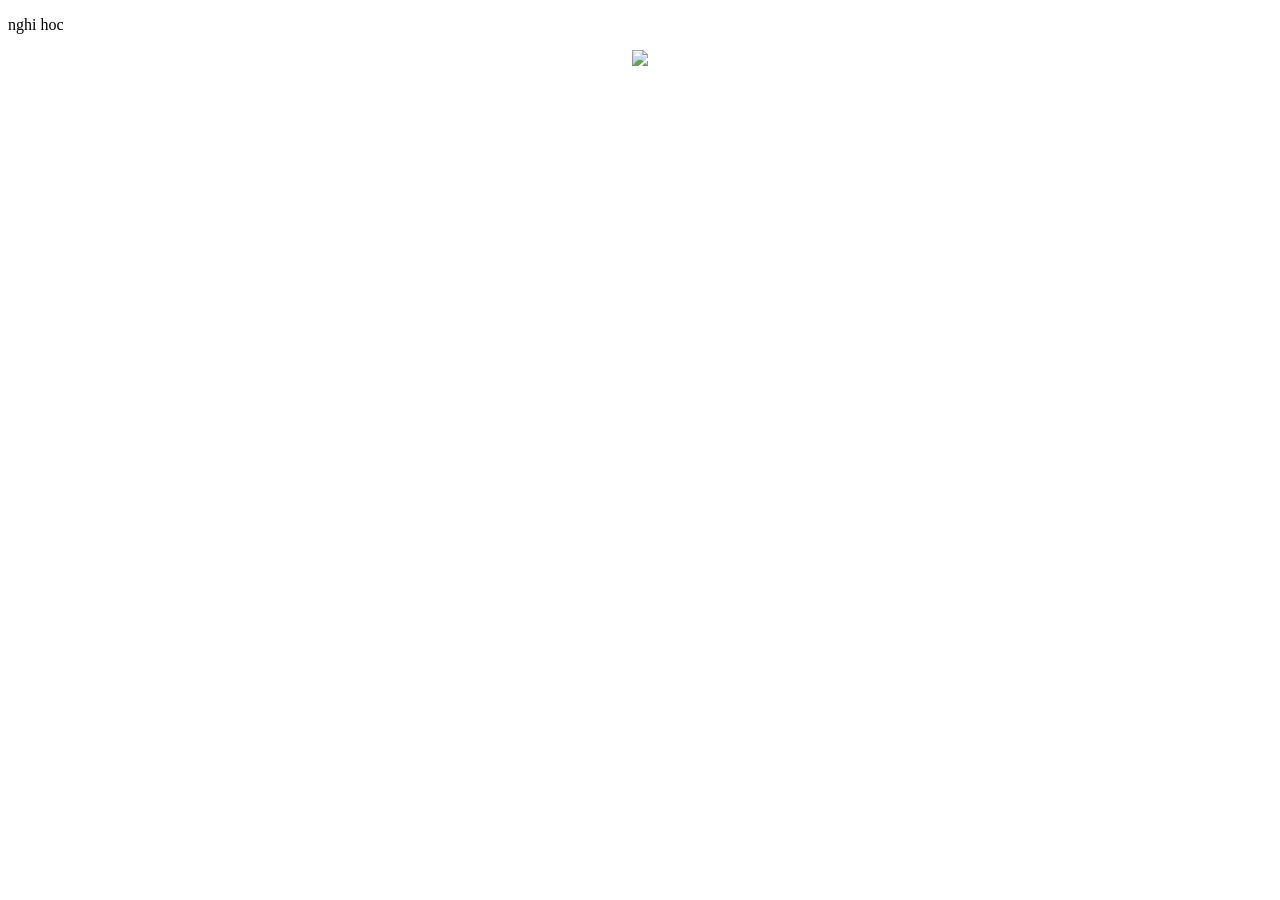
==== index.html @ 02c0c24c "Add files via upload" ====
<!DOCTYPE html>
<html lang="en">
<head>
    <meta charset="UTF-8">
    <meta name="viewport" content="width=device-width, initial-scale=1.0">
    <title>Hằng ngáo </title>
</head>
<body>
    <p>nghi hoc
    </p>
    <p style="text-align: center ;"><img src="./img/anh.png" style="width: 600;"></p>
</body>
</html>
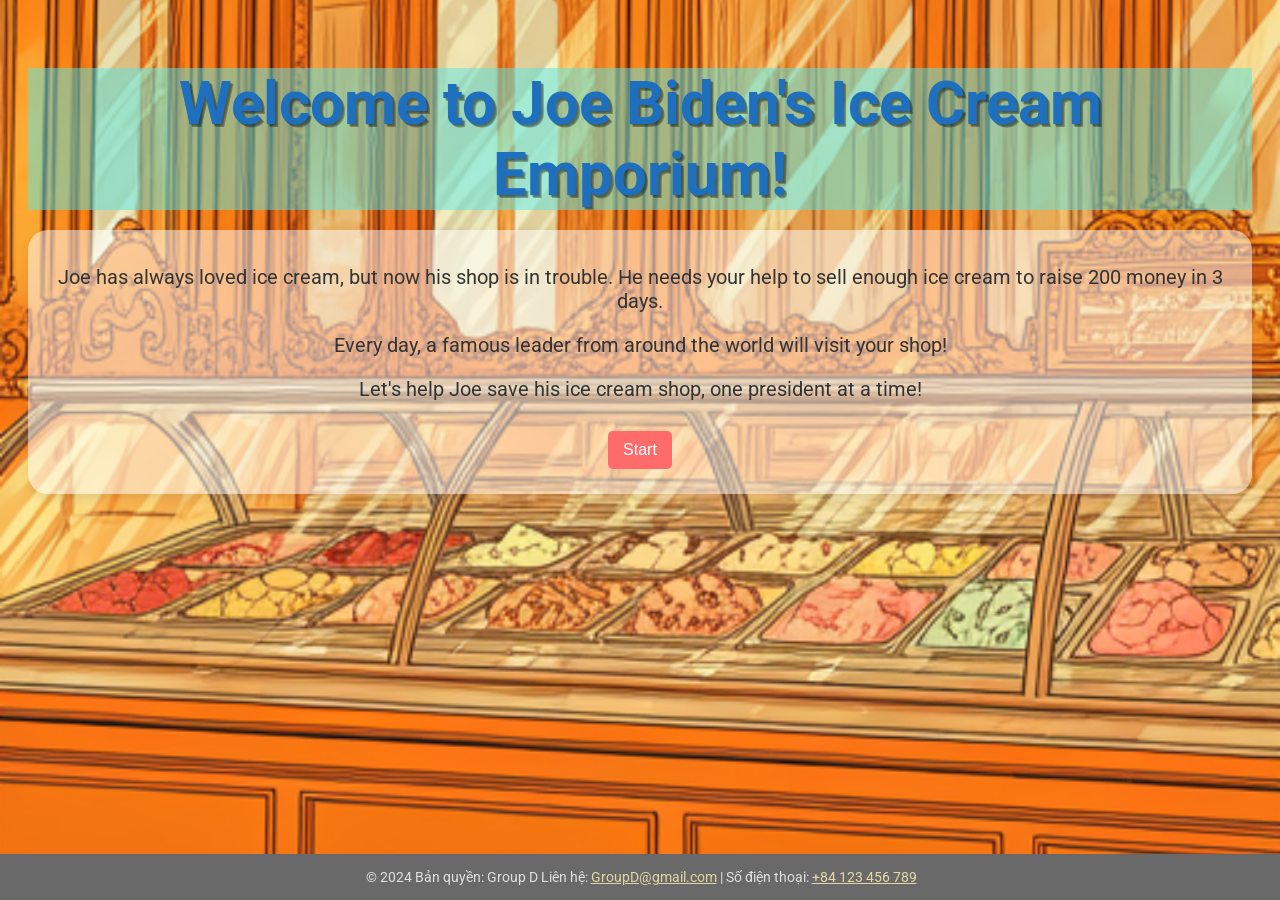
==== commit 4f3e6c31: "Add files via upload" ====
--- a/index.html
+++ b/index.html
@@ -3,11 +3,71 @@
 <head>
     <meta charset="UTF-8">
     <meta name="viewport" content="width=device-width, initial-scale=1.0">
-    <title>Hằng ngáo </title>
+    <meta name="description" content="web game Group D" />
+    <meta name="keywords" content="game, iceCream" />
+    <meta name="author" content="Group D, Thu Hang" />
+    <link rel="icon" type="image/png" sizes="32x32" href="icon.png"/>
+    <link rel="stylesheet" href="style.css"> <!-- CSS Link -->
+    <script src="g.js" defer></script> <!-- JavaScript Link -->
+    <title>Ice Cream</title>
+    <link href="https://fonts.googleapis.com/css2?family=Roboto:wght@400;700&display=swap" rel="stylesheet">
 </head>
-<body>
-    <p>nghi hoc
-    </p>
-    <p style="text-align: center ;"><img src="./img/anh.png" style="width: 600;"></p>
+<body onload="welcomeUser()">
+    <audio id="background-music" src="music.ogg" loop></audio>
+    <h1>Welcome to Joe Biden's Ice Cream Emporium!</h1>
+    <div id="intro-container">
+        <p>Joe has always loved ice cream, but now his shop is in trouble. He needs your help to sell enough ice cream to raise 200 money in 3 days.</p>
+        <p>Every day, a famous leader from around the world will visit your shop!</p>
+        <p>Let's help Joe save his ice cream shop, one president at a time!</p>
+        <button id="start-button">Start</button>
+    </div>
+    <div id="game-container" style="display: none;">
+        <h2 id="day-info"></h2>
+        <div id="shop-options"></div>
+        <div id="recipe-display" style="display: none;"></div>
+        <div id="restock-form">
+            <h2>Restock</h2>
+            <label for="item-select">Choose Ingredient:</label>
+            <select id="item-select">
+                <option value="1">Chocolate (5 money per unit)</option>
+                <option value="2">Sprinkles (10 money per unit)</option>
+                <option value="3">Cones (2 money per unit)</option>
+                <option value="4">Vanilla (4 money per unit)</option>
+            </select>
+            <br>
+            <br>
+            <label for="quantity-input">Quantity:</label>
+            <input type="number" id="quantity-input" min="1" value="1">
+            <br>
+            <br>
+            <div>
+                <button id="buy-button">Buy</button>            
+                <button id="cancel-button">Cancel</button>
+            </div>
+        </div>
+        <div id="order-form" style="display: none;">
+            <h2 id="customer-name"></h2>
+            <p id="customer-dialogue"></p>
+            <div id="order-ingredients"></div>
+            <button id="submit-order-button">Submit Order</button>
+            <button id="cancel-order-button">Cancel Order</button>
+        </div>
+        <div id="order-ingredients"></div>
+    </div>
+    
+   <footer style="
+   background-color: #696969;
+   color: #e2dfdf;
+   padding: 1px 1px; /* Reduced padding for a compact frame */
+   font-size: 14px; /* Reduced font size */
+   text-align: center;
+   position: fixed;
+   bottom: 0;
+   left: 0;
+   width: 100%;
+">
+   <p>&copy; 2024 Bản quyền: Group D   Liên hệ: <a href="mailto:email@company.com" style="color: #e2d5a2;">GroupD@gmail.com</a> | Số điện thoại: <a href="tel:+84123456789" style="color: #e6d9a6;">+84 123 456 789</a></p>
+</footer>
+
 </body>
-</html>+</html>
--- a/style.css
+++ b/style.css
@@ -0,0 +1,201 @@
+
+        body {
+            font-family: 'Roboto', sans-serif;
+            background-image: url('/kem.png');
+            background-size: cover; /* Cover the entire page */
+            background-repeat: no-repeat; /* Do not repeat the image */
+            background-position: center; /* Center the image */
+            color: #333;
+            text-align: center;
+            padding: 20px;
+        }
+
+        body {
+            font-family: 'Roboto', sans-serif;
+            background-color: #f0f4f8;
+            color: #333;
+            text-align: center;
+            padding: 20px;
+        }
+        h1 {
+            margin-bottom: 20px;
+            font-size: 60px; /* Kích thước chữ */
+            font-weight: bold; /* Đậm */
+            color: #1f6fbf; /* Màu chữ */
+            text-shadow: 1px 1px 0 rgba(0,0,0,0.1), 
+                        2px 2px 0 rgba(0,0,0,0.2), 
+                        3px 3px 0 rgba(0,0,0,0.3);
+           
+            display: inline-block; /* Cho phép căn giữa */
+            background-color: rgba(88, 232, 230, 0.5);
+    
+        }
+        #intro-container, #game-container {
+            border-radius: 20px;
+            padding: 15px;
+            box-shadow: 0 4px 10px rgba(54, 43, 69, 0.1);
+            transition: all 0.3s ease;
+            background-color: rgba(255, 255, 255, 0.5); /* Màu trắng với độ mờ 50% */
+            font-size: 20px;
+           
+
+        }
+        button {
+            margin: 5px;
+            padding: 10px 20px;
+            font-size: 16px;
+            border: none;
+            border-radius: 5px;
+            background-color: #ff6b6b;
+            color: white;
+            cursor: pointer;
+            transition: background-color 0.3s ease;
+        }
+        button:hover {
+            background-color: #b01a1a;
+        }
+        .storage-list, .recipe-list {
+            list-style: none;
+            padding: 0;
+            margin: 20px 0;
+            text-align: left;
+        }
+        .storage-list li, .recipe-list li {
+            background-color: #f8f9fa;
+            margin: 5px 0;
+            padding: 10px;
+            border-radius: 5px;
+            box-shadow: 0 2px 5px rgba(0, 0, 0, 0.1);
+        }
+        .back-button {
+            margin-top: 20px;
+            background-color: #007bff;
+        }
+        #restock-form {
+            display: none;
+            margin-top: 20px;
+            text-align: left;
+            margin-left: 20px;
+        }
+        #item-select, #quantity-input {
+            width: 200px; /* Set the width to your desired value */
+            padding: 5px; /* Optional: Add some padding for better appearance */
+        }
+        #order-form {
+            display: none;
+            margin-top: 20px;
+            padding: 20px;
+            background-color: #fff;
+            border-radius: 10px;
+            box-shadow: 0 4px 10px rgba(0, 0, 0, 0.1);
+            text-align: left;
+        }
+
+        #customer-name {
+            font-size: 24px;
+            color: #333;
+            margin-bottom: 10px;
+        }
+
+        #customer-dialogue {
+            font-style: italic;
+            margin-bottom: 20px;
+            color: #666;
+        }
+
+        #order-ingredients label {
+            display: block;
+            margin: 10px 0 5px;
+            font-weight: bold;
+        }
+
+        #order-ingredients input {
+            width: 100px;
+            padding: 5px;
+            border: 1px solid #ccc;
+            border-radius: 5px;
+            transition: border-color 0.3s ease;
+        }
+
+        #order-ingredients input:focus {
+            border-color: #ff6b6b;
+        }
+
+        button {
+            margin: 10px 5px;
+            padding: 10px 15px;
+            border: none;
+            border-radius: 5px;
+            background-color: #ff6b6b;
+            color: white;
+            cursor: pointer;
+            transition: background-color 0.3s ease;
+        }
+
+        button:hover {
+            background-color: #ff4a4a;
+        }
+
+        button.cancel {
+            background-color: #007bff;
+        }
+
+        button.cancel:hover {
+            background-color: #0056b3;
+        }
+        #restock-form {
+            display: none;
+            margin-top: 20px;
+            padding: 20px;
+            background-color: #fff;
+            border-radius: 10px;
+            box-shadow: 0 4px 10px rgba(0, 0, 0, 0.1);
+            text-align: left;
+        }
+
+        h2 {
+            color: #333;
+            margin-bottom: 15px;
+        }
+
+        label {
+            display: block;
+            margin: 10px 0 5px;
+            font-weight: bold;
+        }
+
+        select, input[type="number"] {
+            width: 200px; /* Maintain the desired width */
+            padding: 5px;
+            border: 1px solid #ccc;
+            border-radius: 5px;
+            transition: border-color 0.3s ease;
+        }
+
+        select:focus, input[type="number"]:focus {
+            border-color: #ff6b6b;
+        }
+
+        button {
+            margin: 10px 5px;
+            padding: 10px 15px;
+            border: none;
+            border-radius: 5px;
+            background-color: #ff6b6b;
+            color: white;
+            cursor: pointer;
+            transition: background-color 0.3s ease;
+        }
+
+        button:hover {
+            background-color: #ff4a4a;
+        }
+
+        button.cancel {
+            background-color: #007bff;
+        }
+
+        button.cancel:hover {
+            background-color: #0056b3;
+        }
+    
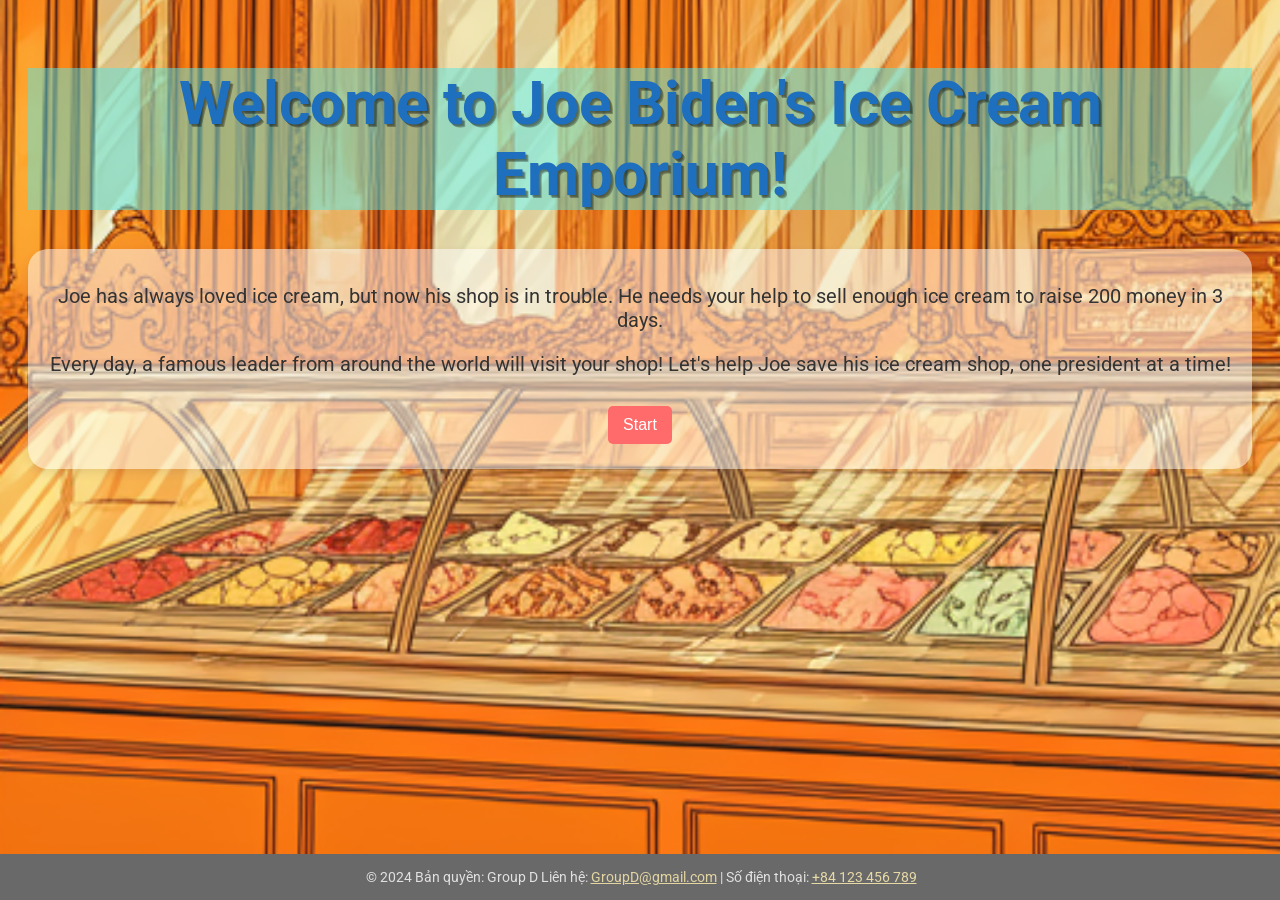
==== commit 129ee49d: "Update index.html" ====
--- a/index.html
+++ b/index.html
@@ -15,10 +15,11 @@
 <body onload="welcomeUser()">
     <audio id="background-music" src="music.ogg" loop></audio>
     <h1>Welcome to Joe Biden's Ice Cream Emporium!</h1>
+    <br>
+    <br>
     <div id="intro-container">
         <p>Joe has always loved ice cream, but now his shop is in trouble. He needs your help to sell enough ice cream to raise 200 money in 3 days.</p>
-        <p>Every day, a famous leader from around the world will visit your shop!</p>
-        <p>Let's help Joe save his ice cream shop, one president at a time!</p>
+        <p>Every day, a famous leader from around the world will visit your shop! Let's help Joe save his ice cream shop, one president at a time!</p>
         <button id="start-button">Start</button>
     </div>
     <div id="game-container" style="display: none;">
@@ -54,7 +55,15 @@
         </div>
         <div id="order-ingredients"></div>
     </div>
+    <div id="ending-message" class="ending-message" style="display: none;">
+        <div class="ending-content">
+            <img src="" alt="" class="ending-image">
+            <div class="ending-text"></div>
+        </div>
+        <button id="restart-button" class="restart-button" style="display: none;">Play Again</button>
+    </div>
     
+
    <footer style="
    background-color: #696969;
    color: #e2dfdf;
--- a/style.css
+++ b/style.css
@@ -1,7 +1,7 @@
 
         body {
             font-family: 'Roboto', sans-serif;
-            background-image: url('/kem.png');
+            background-image: url('kem.png');
             background-size: cover; /* Cover the entire page */
             background-repeat: no-repeat; /* Do not repeat the image */
             background-position: center; /* Center the image */
@@ -198,4 +198,4 @@
         button.cancel:hover {
             background-color: #0056b3;
         }
-    +    
